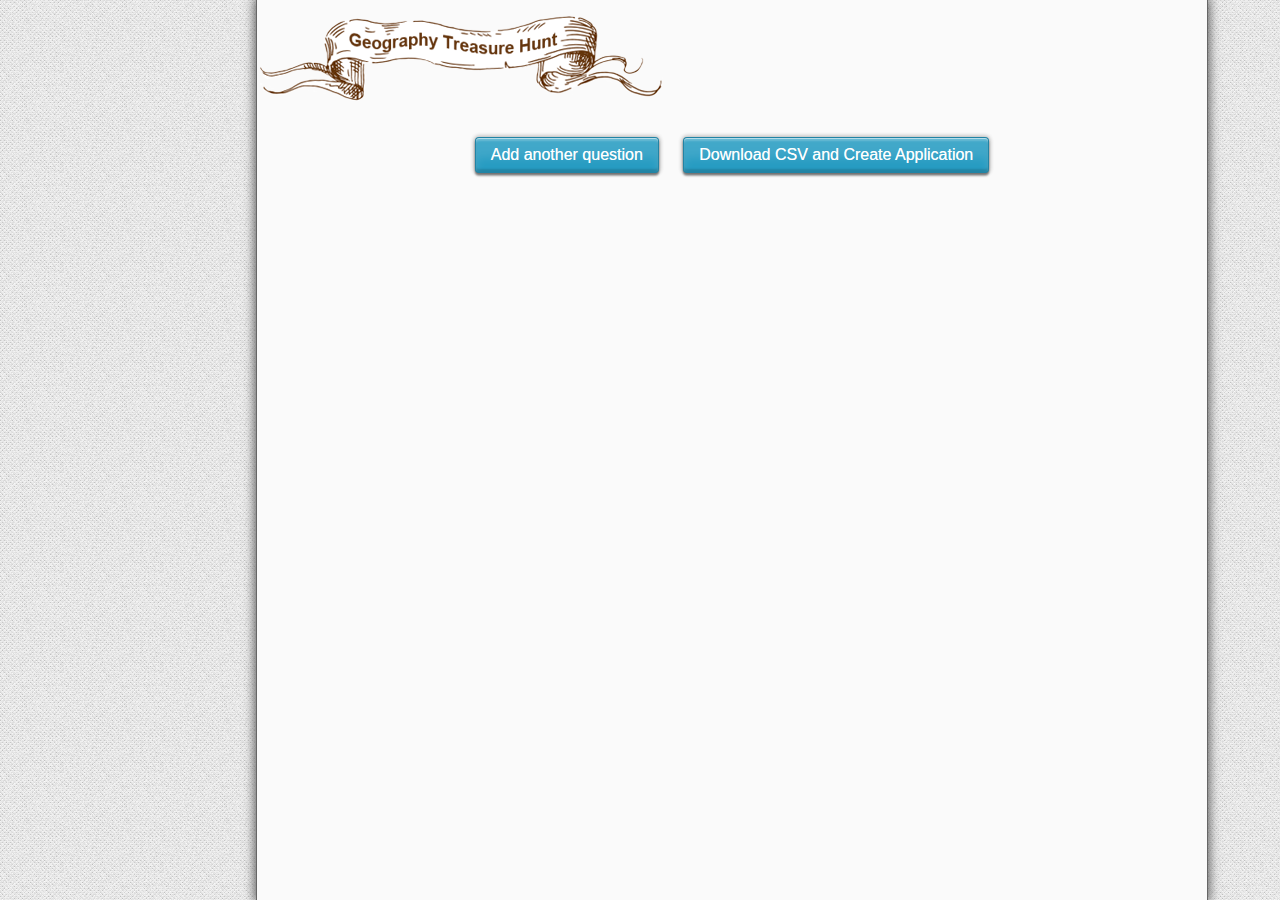
==== index.html @ 8e556167 "to 3.2 full api" ====
<!DOCTYPE HTML PUBLIC "-//W3C//DTD HTML 4.01 Transitional//EN" "http://www.w3.org/TR/html4/loose.dtd">
<html>
  <head>
    <meta http-equiv="Content-Type" content="text/html; charset=utf-8">
    <title>Geography Treasure Hunt Creator</title>
    <link rel="stylesheet" type="text/css" href="http://serverapi.arcgisonline.com/jsapi/arcgis/3.2/js/dojo/dijit/themes/claro/claro.css">
    <link rel="stylesheet" type="text/css" href="http://serverapi.arcgisonline.com/jsapi/arcgis/3.2/js/esri/css/esri.css" />
    <link rel="stylesheet" type="text/css" href="css/layout.css"/>

    <script type="text/javascript">var djConfig = {parseOnLoad: true};</script>
    <script type="text/javascript" src="http://serverapi.arcgisonline.com/jsapi/arcgis/?v=3.2"></script>
    <script type="text/javascript" src="http://code.jquery.com/jquery-1.8.2.min.js"></script>
    <script type="text/javascript" src="javascript/jquery.autosize-min.js"></script>
    <script type="text/javascript" src="javascript/jquery.placeholder.min.js"></script>
    <script type="text/javascript" src="javascript/generateFile.js"></script>
    <script type="text/javascript" src="javascript/layout.js"></script>
  </head>

  <body>
    <div id="content">
      <div id="banner">
        <img id="bannerArt" src="css/images/TreasureArt.png" alt="Geography Treasure Hunt">
      </div><!--banner-->
      <div id="mainError" class="error">
        <h3 id="mainErrorMesssage">The following error(s) occured:</h3>
        <ul id="errorMessages">
        </ul>
      </div><!--mainError-->
      <div id="questionsWrapper">
      </div><!--/questionsWrapper-->
      <!--<button id='new' type="button" onclick="createNewQuestion()">Add another question</button>-->
      <!--<button id='export' type="button" onclick="exportCSV(event)">Export CSV</button>-->
      <center style="padding-bottom:20px">
        <a href="#" id="newQuestion" class="modern embossed-link" onclick="createNewQuestion()">Add another question</a>
        <a href="#" class="modern embossed-link" onclick="exportCSV(event)">Download CSV and Create Application</a>
      </center>
    </div><!--/content-->
  </body>
</html>
---- css/layout.css ----
html,body,div,dl,dt,dd,h1,h2,h3,h4,h5,h6,pre,form,p,blockquote,fieldset,input,hr {margin:0; padding:0;}
h1,h2,h3,h4,h5,h6,pre,code,address,caption,cite,code,em,strong,th {font-size:1em; font-weight:normal; font-style:normal;}
fieldset,img,hr {border:none;}
caption,th {text-align:left;}
table {border-collapse:collapse; border-spacing:0;}
td {vertical-align:top;}

body{
    background:#999;
    background-image:url("images/background.jpg");
    color:#65350b;
    font-family:Arial, Helvetica, sans-serif;
}

a{
    color:#fff;
}

a.noButton{
    color:#1c99c2;
}


#banner{
    margin:15px 0 15px 0;
}

#bannerArt{
    margin:auto;
}

#content{
    position:absolute;
    background:#fafafa;
    left:20%;
    width:60%;
    max-width:1100px;
    min-width:950px;
    min-height:100%;
    border-left:1px solid #666;
    border-right:1px solid #666;
    -moz-box-shadow: 0px 0px 10px 2px #666;
    -webkit-box-shadow: 0px 0px 10px 2px #666;
    box-shadow: 0px 0px 10px 2px #666;
}

.error{
    display:none;
    font-size:20px;
    font-weight:bold;
    color:#C43D40;
}

#mainError{
    display:none;
    margin:25px;
    background:#FFCDCC;
    color:#C43D40;
    padding:15px;
    border:2px solid #C43D40;
    font-size:18px;
    font-weight:normal;
}

#mainErrorMesssage{
    font-size:20px;
    font-weight:bold;
}

#questionsWrapper{    
    margin:25px;
}

#instuctionsWrapper{    
    margin:25px;
}

#webmap{
    width:400px;
    background:#fafafa;
    font-family:Georgia, serif;
    font-size:16px;
    color:#1c99c2;
    padding:3px;
    border:3px solid #dadada;
    text-overflow: ellipsis;
    -o-text-overflow: ellipsis;
    outline:none;
}

.questionHeader{
    color:#1c99c2;
    font-size:28px;
    font-family:Georgia, serif;
    padding:10px 0 10px 0;
    border-top:1px solid #65350b;
}

.questionContent{
    padding-top:10px;
    font-size:18px;
}

.stepHeader{
    color:#1c99c2;
    font-size:28px;
    font-family:Georgia, serif;
    padding:10px 0 10px 0;
    border-top:1px solid #65350b;
    cursor:pointer;
}

.stepContent{
    display:none;
    padding-top:10px;
    font-size:18px;
}

.insetInstructions{
    font-style:italic;
    font-size:16px;
}

.screenshot{
    position:relative;
    width:100%;
    margin:7px 0 15px 0;
    border:3px solid #dadada;
    overflow:hidden;    
}

.question{
    color:#1c99c2;
    background:#fafafa;
    font-size:24px;
    font-family:Georgia, serif;
    padding:3px;
    margin:0;
    border:3px solid #dadada;
    width:85%;
    outline:none;
    text-overflow: ellipsis;
    -o-text-overflow: ellipsis;
}

.textInput{
    width:100%;
    height:20px;
    background:#fafafa;
    font-family:Georgia, serif;
    font-size:16px;
    color:#1c99c2;
    padding:3px;
    resize:none;
    margin-bottom:10px;
    border:3px solid #dadada;
    text-overflow: ellipsis;
    -o-text-overflow: ellipsis;
    outline:none;
}

.mapWrapper{
    position:relative;
    width:100%;
    height:500px;
    margin-top:7px;
    border:3px solid #dadada;
    overflow:hidden;
}

.map{
    position:absolute;
    width:100%;
    height:100%;
}

.mapBlind{
    position:absolute;
    background:#444;
    top:0;
    width:100%;
    height:100%;
    z-index:100;
    cursor:pointer;
}

.locationTable{
    position:absolute;
    color:#fafafa;
    width:100%;
    height:100%;
    text-align:center;
    z-index:101;
}

.locationTable td{
    padding:5px;
}

.latLongText{   
    background:#fafafa;
    font-family:Georgia, serif;
    font-weight:bold;
    text-align:center;
    color:#1c99c2;
    padding:3px;
    border:3px solid #dadada;
    text-overflow: ellipsis;
    -o-text-overflow: ellipsis;
    outline:none;
}

.modern {
  display: inline-block;
  margin: 10px;
  padding: 8px 15px;
  background: #279cc2;
  border: 1px solid rgba(0,0,0,0.15);
  border-radius: 4px;
  transition: all 0.3s ease-out;
  box-shadow:
    inset 0 1px 0 rgba(255,255,255,0.5),
    0 2px 2px rgba(0,0,0,0.3),
    0 0 4px 1px rgba(0,0,0,0.2);

  /* Font styles */
  text-decoration: none;
  text-shadow: 0 0px rgba(255,255,255,0.7);
}

.modern:hover  { background: #1c99c2; }

.embossed-link {
  box-shadow: 
    inset 0 3px 2px rgba(255,255,255,.22), 
    inset 0 -3px 2px rgba(0,0,0,.17), 
    inset 0 20px 10px rgba(255,255,255,.12), 
    0 0 4px 1px rgba(0,0,0,.1), 
    0 3px 2px rgba(0,0,0,.2);
}

.modern.embossed-link {
  box-shadow:
    inset 0 1px 0 rgba(255,255,255,0.5),
    0 2px 2px rgba(0,0,0,0.3),
    0 0 4px 1px rgba(0,0,0,0.2),
    inset 0 3px 2px rgba(255,255,255,.22), 
    inset 0 -3px 2px rgba(0,0,0,.15), 
    inset 0 20px 10px rgba(255,255,255,.12), 
    0 0 4px 1px rgba(0,0,0,.1), 
    0 3px 2px rgba(0,0,0,.2);
}

.modern.embossed-link:active {
  box-shadow: 
    inset 0 -2px 1px rgba(255,255,255,0.2),
    inset 0 3px 2px rgba(0,0,0,0.12);
}

.placeholder {
    color:#999
}

::-webkit-input-placeholder {
    color:#999;
}

:-moz-placeholder {
    color:#999;
}
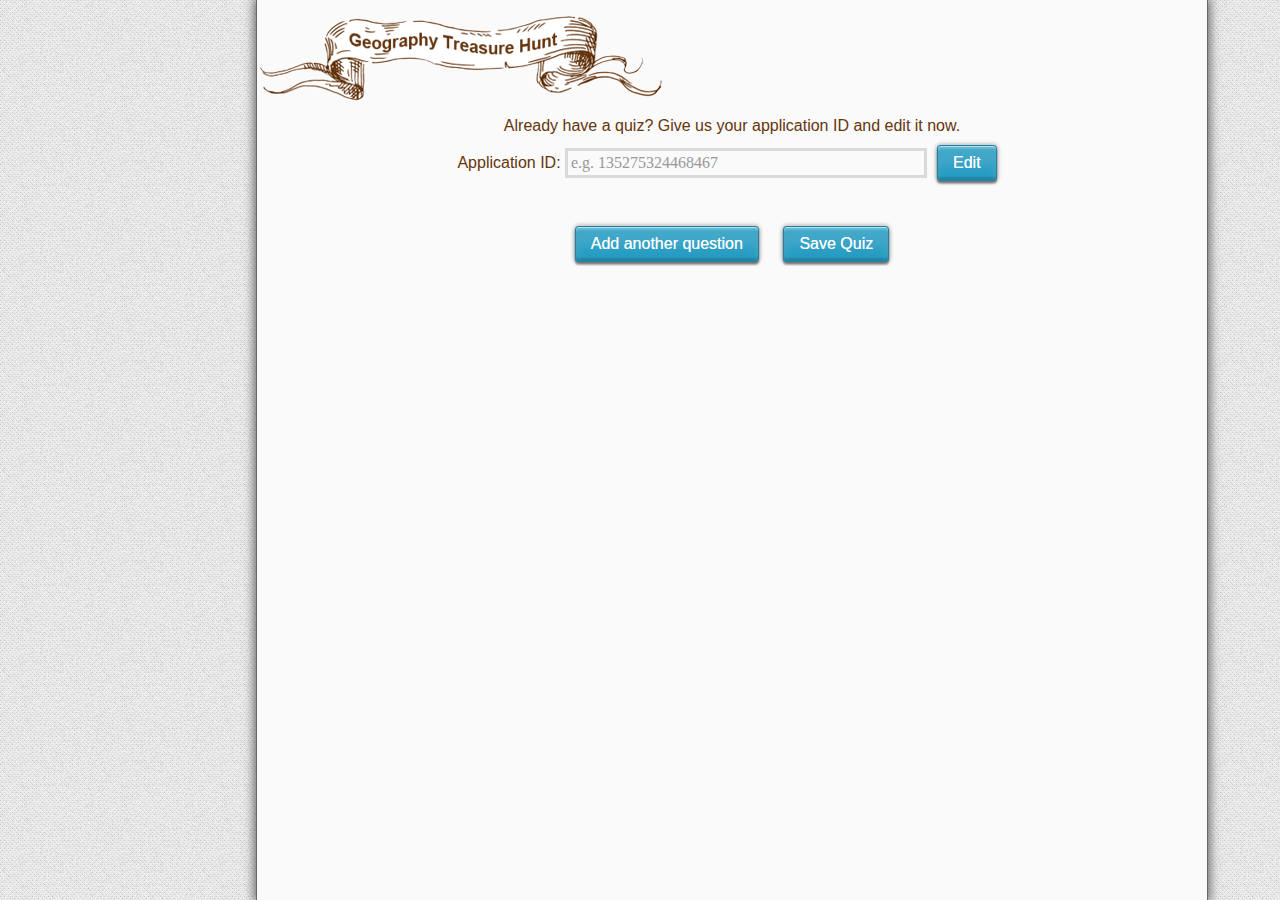
==== commit e4a8cb61: "load questions from app id" ====
--- a/index.html
+++ b/index.html
@@ -21,6 +21,9 @@
       <div id="banner">
         <img id="bannerArt" src="css/images/TreasureArt.png" alt="Geography Treasure Hunt">
       </div><!--banner-->
+      <div id="preQuestionContent">
+        <p id="editText">Already have a quiz? Give us your application ID and edit it now.<br>Application ID: <input type='text' id='appId'  placeholder='e.g. 135275324468467'><a href="#" class="modern embossed-link" onclick="queryQuiz()">Edit</a><br><span id="appIdError"></span></p>
+      </div><!--/preQuestionContent-->
       <div id="mainError" class="error">
         <h3 id="mainErrorMesssage">The following error(s) occured:</h3>
         <ul id="errorMessages">
@@ -32,7 +35,8 @@
       <!--<button id='export' type="button" onclick="exportCSV(event)">Export CSV</button>-->
       <center style="padding-bottom:20px">
         <a href="#" id="newQuestion" class="modern embossed-link" onclick="createNewQuestion()">Add another question</a>
-        <a href="#" class="modern embossed-link" onclick="exportCSV(event)">Download CSV and Create Application</a>
+        <!--<a href="#" class="modern embossed-link" onclick="exportCSV(event)">Download CSV and Create Application</a>-->
+        <a href="#" class="modern embossed-link" onclick="saveQuiz()">Save Quiz</a>
       </center>
     </div><!--/content-->
   </body>
--- a/css/layout.css
+++ b/css/layout.css
@@ -67,12 +67,36 @@
     font-weight:bold;
 }
 
-#questionsWrapper{    
+#questionsWrapper{
     margin:25px;
 }
 
-#instuctionsWrapper{    
+#instuctionsWrapper{
     margin:25px;
+}
+
+#preQuestionContent{
+    text-align:center;
+}
+
+#appId{
+    width:350px;
+    background:#fafafa;
+    font-family:Georgia, serif;
+    font-size:16px;
+    color:#1c99c2;
+    padding:3px;
+    border:3px solid #dadada;
+    text-overflow: ellipsis;
+    -o-text-overflow: ellipsis;
+    outline:none;
+}
+
+#appIdError{
+    display:none;
+    font-size:16px;
+    font-weight:bold;
+    color:#C43D40;
 }
 
 #webmap{
@@ -126,7 +150,7 @@
     width:100%;
     margin:7px 0 15px 0;
     border:3px solid #dadada;
-    overflow:hidden;    
+    overflow:hidden;
 }
 
 .question{
@@ -163,7 +187,7 @@
     position:relative;
     width:100%;
     height:500px;
-    margin-top:7px;
+    margin:7px 0 10px 0;
     border:3px solid #dadada;
     overflow:hidden;
 }
@@ -197,7 +221,7 @@
     padding:5px;
 }
 
-.latLongText{   
+.latLongText{
     background:#fafafa;
     font-family:Georgia, serif;
     font-weight:bold;
@@ -231,11 +255,11 @@
 .modern:hover  { background: #1c99c2; }
 
 .embossed-link {
-  box-shadow: 
-    inset 0 3px 2px rgba(255,255,255,.22), 
-    inset 0 -3px 2px rgba(0,0,0,.17), 
-    inset 0 20px 10px rgba(255,255,255,.12), 
-    0 0 4px 1px rgba(0,0,0,.1), 
+  box-shadow:
+    inset 0 3px 2px rgba(255,255,255,.22),
+    inset 0 -3px 2px rgba(0,0,0,.17),
+    inset 0 20px 10px rgba(255,255,255,.12),
+    0 0 4px 1px rgba(0,0,0,.1),
     0 3px 2px rgba(0,0,0,.2);
 }
 
@@ -244,15 +268,15 @@
     inset 0 1px 0 rgba(255,255,255,0.5),
     0 2px 2px rgba(0,0,0,0.3),
     0 0 4px 1px rgba(0,0,0,0.2),
-    inset 0 3px 2px rgba(255,255,255,.22), 
-    inset 0 -3px 2px rgba(0,0,0,.15), 
-    inset 0 20px 10px rgba(255,255,255,.12), 
-    0 0 4px 1px rgba(0,0,0,.1), 
+    inset 0 3px 2px rgba(255,255,255,.22),
+    inset 0 -3px 2px rgba(0,0,0,.15),
+    inset 0 20px 10px rgba(255,255,255,.12),
+    0 0 4px 1px rgba(0,0,0,.1),
     0 3px 2px rgba(0,0,0,.2);
 }
 
 .modern.embossed-link:active {
-  box-shadow: 
+  box-shadow:
     inset 0 -2px 1px rgba(255,255,255,0.2),
     inset 0 3px 2px rgba(0,0,0,0.12);
 }
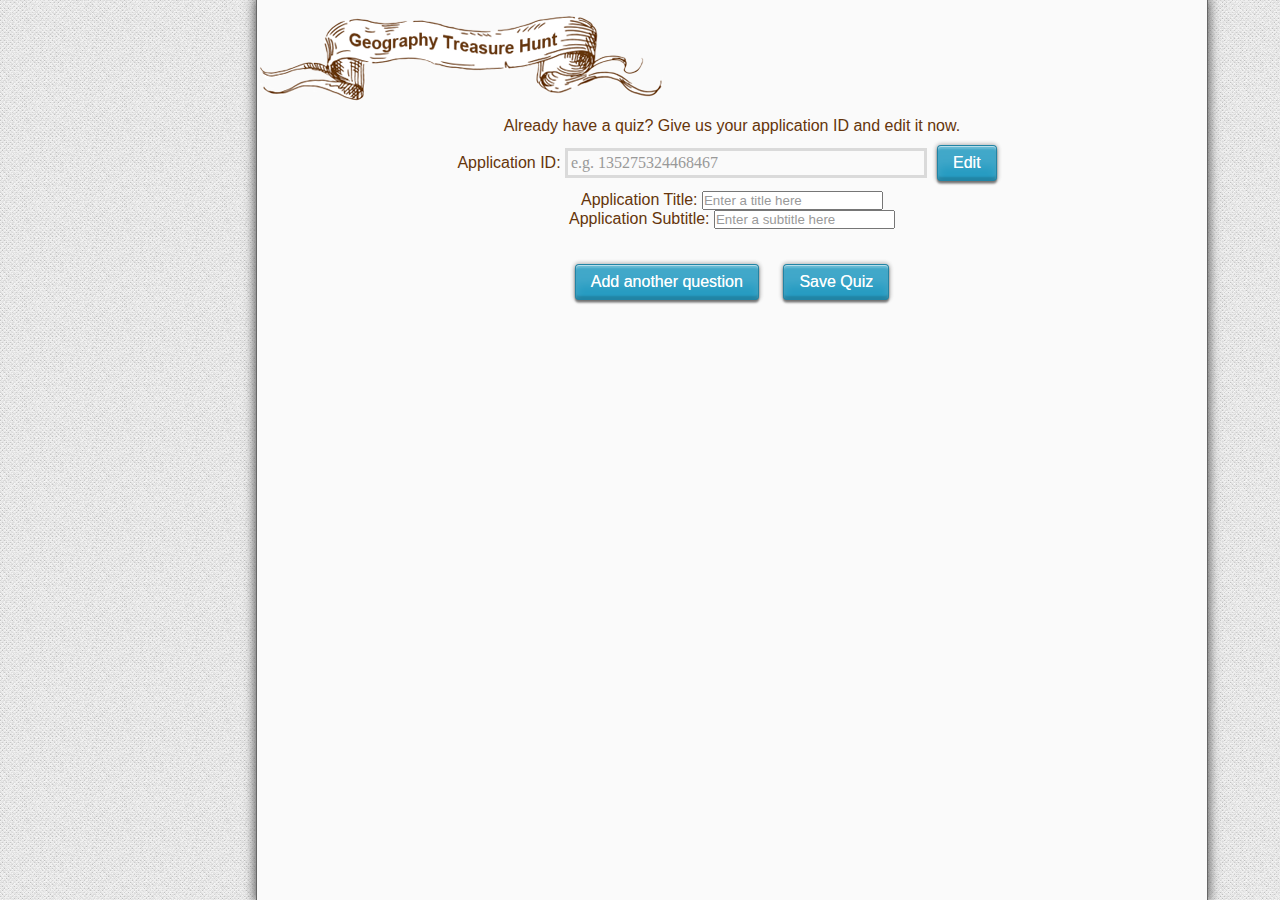
==== commit 326be87b: "add and edit features" ====
--- a/index.html
+++ b/index.html
@@ -23,6 +23,7 @@
       </div><!--banner-->
       <div id="preQuestionContent">
         <p id="editText">Already have a quiz? Give us your application ID and edit it now.<br>Application ID: <input type='text' id='appId'  placeholder='e.g. 135275324468467'><a href="#" class="modern embossed-link" onclick="queryQuiz()">Edit</a><br><span id="appIdError"></span></p>
+        <p id="appConfi">Application Title: <input type='text' id='appTitle'  placeholder='Enter a title here'><br>Application Subtitle: <input type='text' id='appSubtitle'  placeholder='Enter a subtitle here'></p>
       </div><!--/preQuestionContent-->
       <div id="mainError" class="error">
         <h3 id="mainErrorMesssage">The following error(s) occured:</h3>
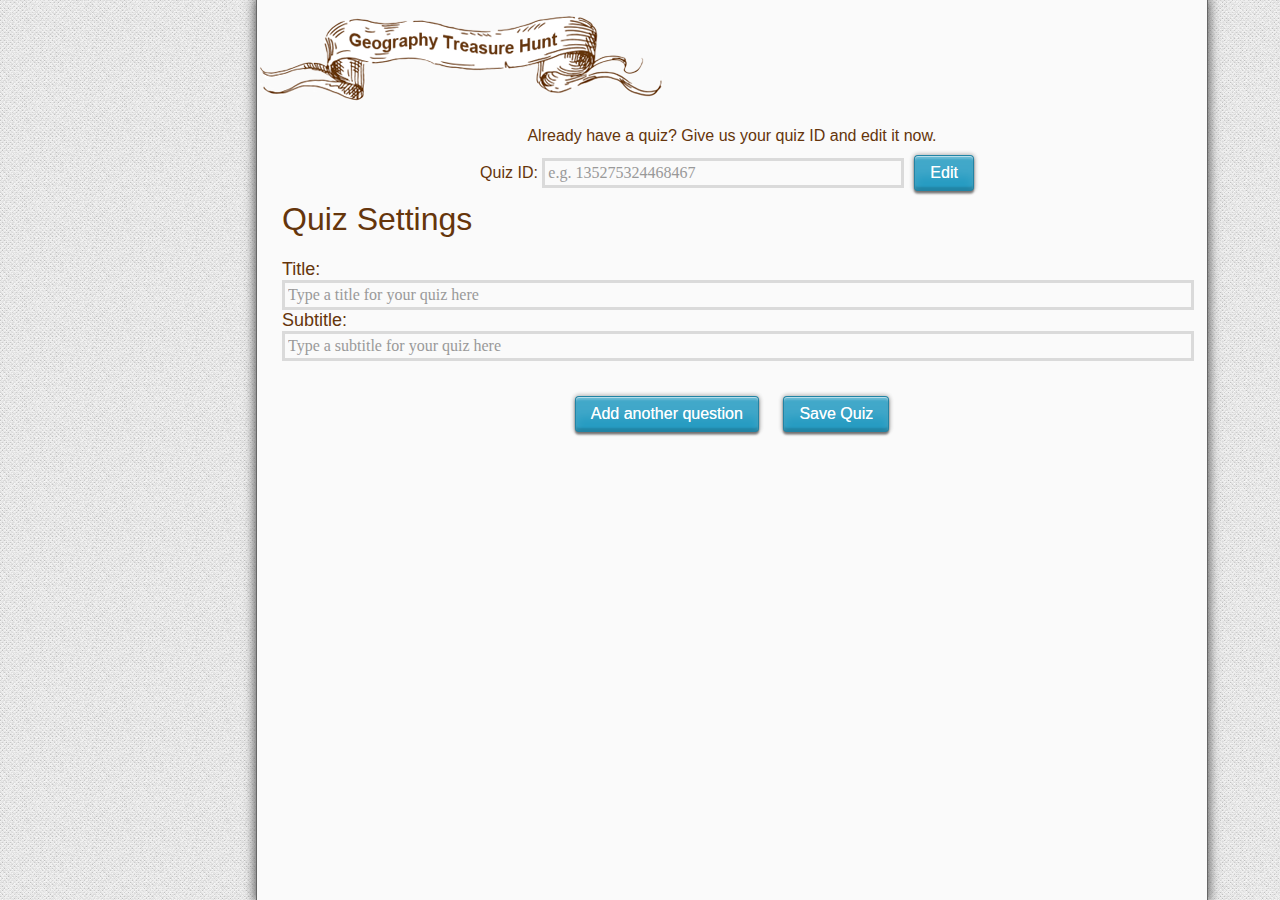
==== commit 6bdc8dad: "begin applicaton settings" ====
--- a/index.html
+++ b/index.html
@@ -22,8 +22,9 @@
         <img id="bannerArt" src="css/images/TreasureArt.png" alt="Geography Treasure Hunt">
       </div><!--banner-->
       <div id="preQuestionContent">
-        <p id="editText">Already have a quiz? Give us your application ID and edit it now.<br>Application ID: <input type='text' id='appId'  placeholder='e.g. 135275324468467'><a href="#" class="modern embossed-link" onclick="queryQuiz()">Edit</a><br><span id="appIdError"></span></p>
-        <p id="appConfi">Application Title: <input type='text' id='appTitle'  placeholder='Enter a title here'><br>Application Subtitle: <input type='text' id='appSubtitle'  placeholder='Enter a subtitle here'></p>
+        <p id="editText">Already have a quiz? Give us your quiz ID and edit it now.<br>Quiz ID: <input type='text' id='appId'  placeholder='e.g. 135275324468467' class="introInput"><a href="#" class="modern embossed-link" onclick="queryQuiz()">Edit</a><br><span id="appIdError"></span></p>
+        <h2 id="quizSettings">Quiz Settings</h2>
+        <p id="appConfig"><br>Title:<br><input type='text' id='appTitle' class="introInput quizSettings" placeholder='Type a title for your quiz here'><br>Subtitle:<br><input type='text' id='appSubtitle' class="introInput quizSettings" placeholder='Type a subtitle for your quiz here'></p>
       </div><!--/preQuestionContent-->
       <div id="mainError" class="error">
         <h3 id="mainErrorMesssage">The following error(s) occured:</h3>
--- a/css/layout.css
+++ b/css/layout.css
@@ -76,20 +76,36 @@
 }
 
 #preQuestionContent{
+    margin:25px;
+}
+
+#quizSettings{
+    font-size:32px;
+}
+
+#appConfig{
+    font-size:18px;
+}
+
+.introInput{
+    width:350px;
+    background:#fafafa;
+    font-family:Georgia, serif;
+    font-size:16px;
+    color:#1c99c2;
+    padding:3px;
+    border:3px solid #dadada;
+    text-overflow: ellipsis;
+    -o-text-overflow: ellipsis;
+    outline:none;
+}
+
+.quizSettings{
+    width:100%;
+}
+
+#editText{
     text-align:center;
-}
-
-#appId{
-    width:350px;
-    background:#fafafa;
-    font-family:Georgia, serif;
-    font-size:16px;
-    color:#1c99c2;
-    padding:3px;
-    border:3px solid #dadada;
-    text-overflow: ellipsis;
-    -o-text-overflow: ellipsis;
-    outline:none;
 }
 
 #appIdError{
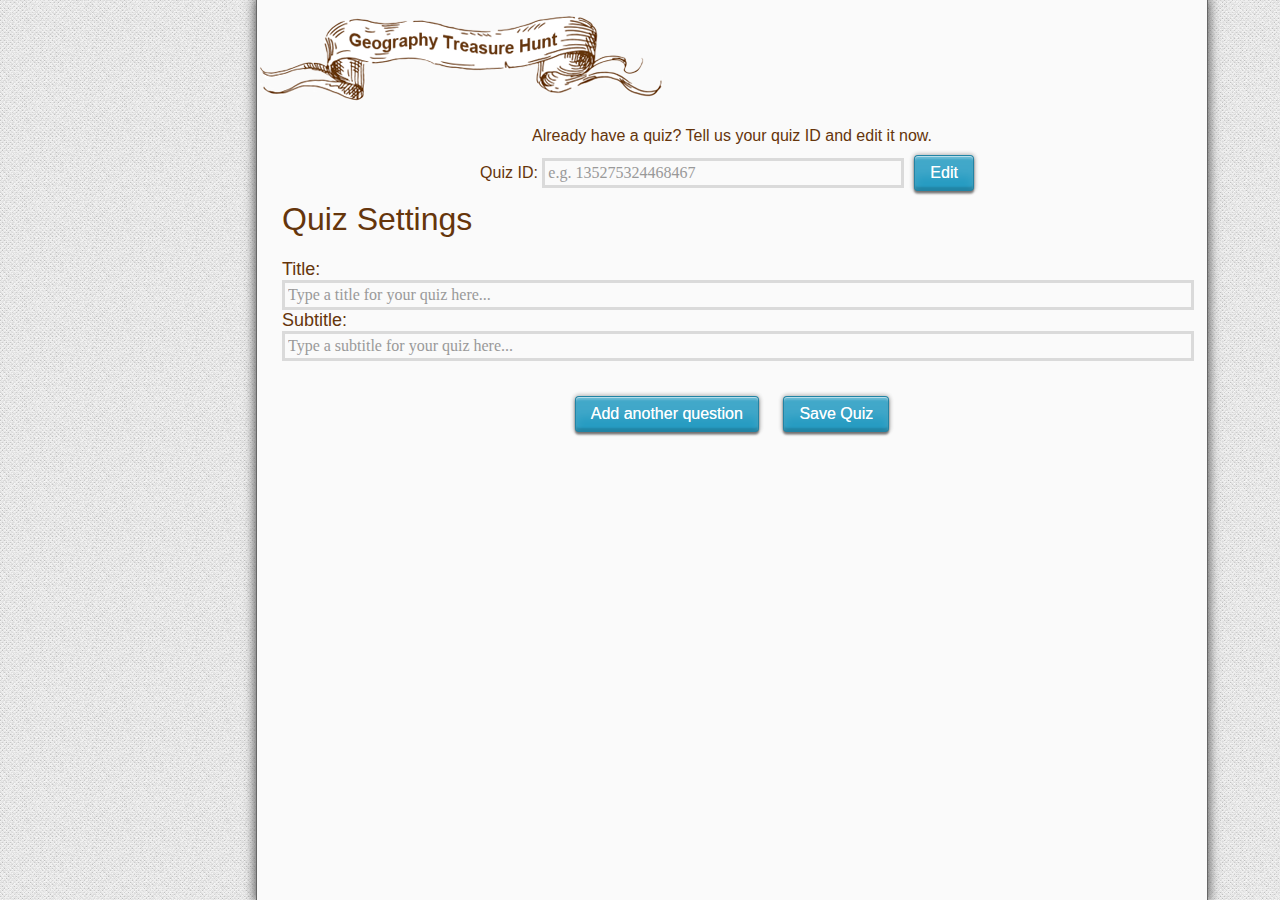
==== commit 9f6f1d5d: "view app" ====
--- a/index.html
+++ b/index.html
@@ -22,9 +22,9 @@
         <img id="bannerArt" src="css/images/TreasureArt.png" alt="Geography Treasure Hunt">
       </div><!--banner-->
       <div id="preQuestionContent">
-        <p id="editText">Already have a quiz? Give us your quiz ID and edit it now.<br>Quiz ID: <input type='text' id='appId'  placeholder='e.g. 135275324468467' class="introInput"><a href="#" class="modern embossed-link" onclick="queryQuiz()">Edit</a><br><span id="appIdError"></span></p>
+        <p id="editText">Already have a quiz? Tell us your quiz ID and edit it now.<br>Quiz ID: <input type='text' id='appId'  placeholder='e.g. 135275324468467' class="introInput"><a href="#" class="modern embossed-link" onclick="queryQuiz()">Edit</a><br><span id="appIdError"></span></p>
         <h2 id="quizSettings">Quiz Settings</h2>
-        <p id="appConfig"><br>Title:<br><input type='text' id='appTitle' class="introInput quizSettings" placeholder='Type a title for your quiz here'><br>Subtitle:<br><input type='text' id='appSubtitle' class="introInput quizSettings" placeholder='Type a subtitle for your quiz here'></p>
+        <p id="appConfig"><br>Title:<br><input type='text' id='appTitle' class="introInput quizSettings" placeholder='Type a title for your quiz here...'><br>Subtitle:<br><input type='text' id='appSubtitle' class="introInput quizSettings" placeholder='Type a subtitle for your quiz here...'></p>
       </div><!--/preQuestionContent-->
       <div id="mainError" class="error">
         <h3 id="mainErrorMesssage">The following error(s) occured:</h3>
@@ -37,9 +37,14 @@
       <!--<button id='export' type="button" onclick="exportCSV(event)">Export CSV</button>-->
       <center style="padding-bottom:20px">
         <a href="#" id="newQuestion" class="modern embossed-link" onclick="createNewQuestion()">Add another question</a>
-        <!--<a href="#" class="modern embossed-link" onclick="exportCSV(event)">Download CSV and Create Application</a>-->
         <a href="#" class="modern embossed-link" onclick="saveQuiz()">Save Quiz</a>
+        <a href="#" id="launch" class="modern embossed-link" onclick="launchApp()">View Quiz</a>
       </center>
     </div><!--/content-->
+    <div id="modal"></div>
+    <div id="viewContent">
+        <p id="viewText">Below is your quiz id. You must retain this if you ever want to edit your quiz.<br><br><span id="quizID"></span><br><br><a href="#" id="toQuiz" class="modern embossed-link" onclick="goToQuiz()">Go to Quiz</a></p>
+    </div><!--viewContent-->
+
   </body>
 </html>--- a/css/layout.css
+++ b/css/layout.css
@@ -248,6 +248,41 @@
     text-overflow: ellipsis;
     -o-text-overflow: ellipsis;
     outline:none;
+}
+
+#launch{
+    display:none;
+}
+
+#modal{
+    display:none;
+    position:absolute;
+    background:#000;
+    top:0;
+    height:100%;
+    width:100%;
+}
+
+#viewContent{
+    display:none;
+    position:absolute;
+    background:#fafafa;
+    width:600px;
+    z-index:1000;
+}
+
+#viewText{
+    padding:25px;
+    text-align:center;
+    color:#1c99c2;
+}
+
+#quizID{
+    font-family:Georgia, serif;
+    color:#65350b;
+    font-size:28px;
+    font-weight:bold;
+    text-align:center;
 }
 
 .modern {
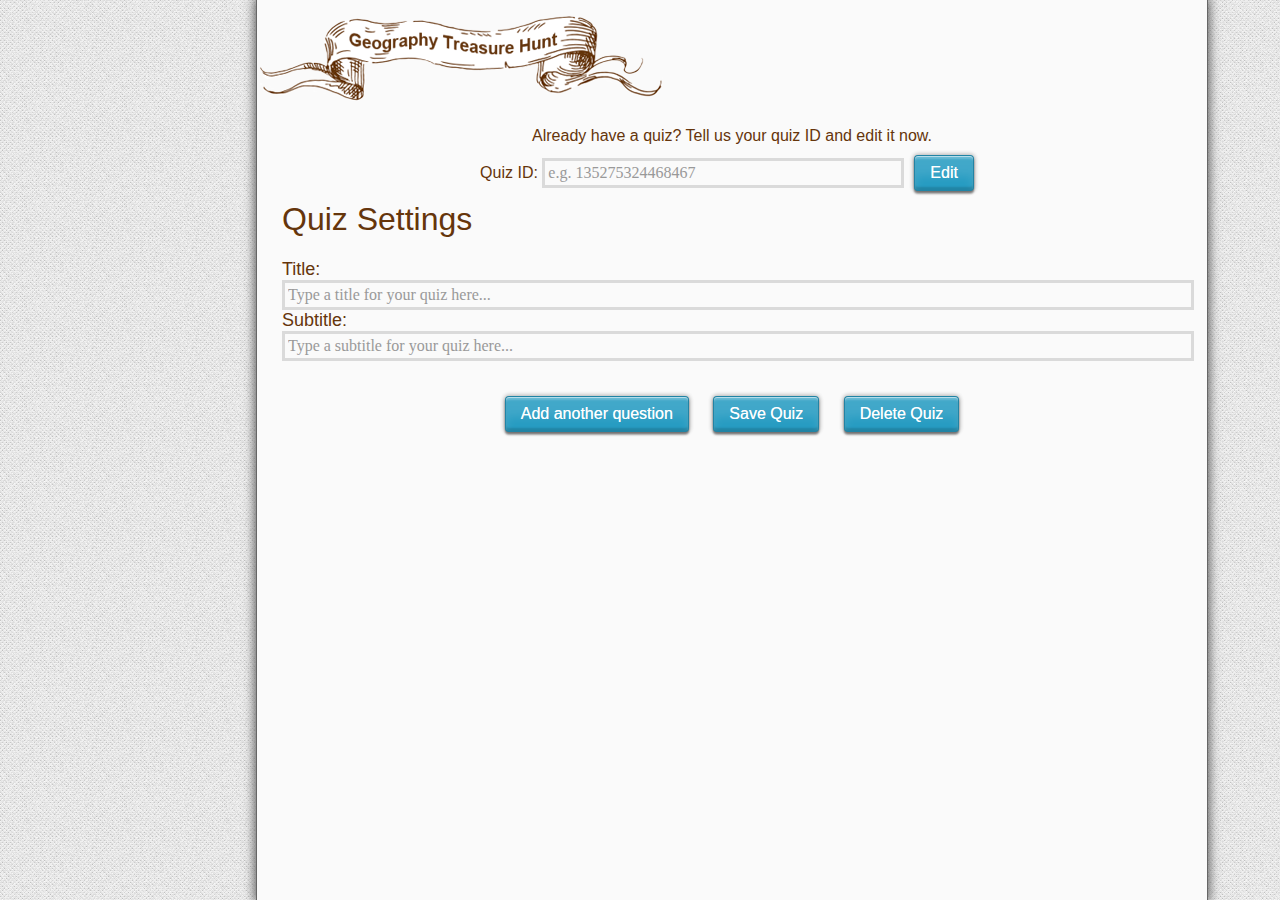
==== commit b22722d1: "delete entire quiz" ====
--- a/index.html
+++ b/index.html
@@ -33,11 +33,10 @@
       </div><!--mainError-->
       <div id="questionsWrapper">
       </div><!--/questionsWrapper-->
-      <!--<button id='new' type="button" onclick="createNewQuestion()">Add another question</button>-->
-      <!--<button id='export' type="button" onclick="exportCSV(event)">Export CSV</button>-->
       <center style="padding-bottom:20px">
-        <a href="#" id="newQuestion" class="modern embossed-link" onclick="createNewQuestion()">Add another question</a>
+        <span id="newQuestion" class="modern embossed-link button" onclick="createNewQuestion()">Add another question</span>
         <a href="#" class="modern embossed-link" onclick="saveQuiz()">Save Quiz</a>
+        <a href="#" class="modern embossed-link" onclick="deleteQuiz()">Delete Quiz</a>
         <a href="#" id="launch" class="modern embossed-link" onclick="launchApp()">View Quiz</a>
       </center>
     </div><!--/content-->
--- a/css/layout.css
+++ b/css/layout.css
@@ -18,6 +18,10 @@
 
 a.noButton{
     color:#1c99c2;
+}
+
+.button{
+    color:#fff;
 }
 
 
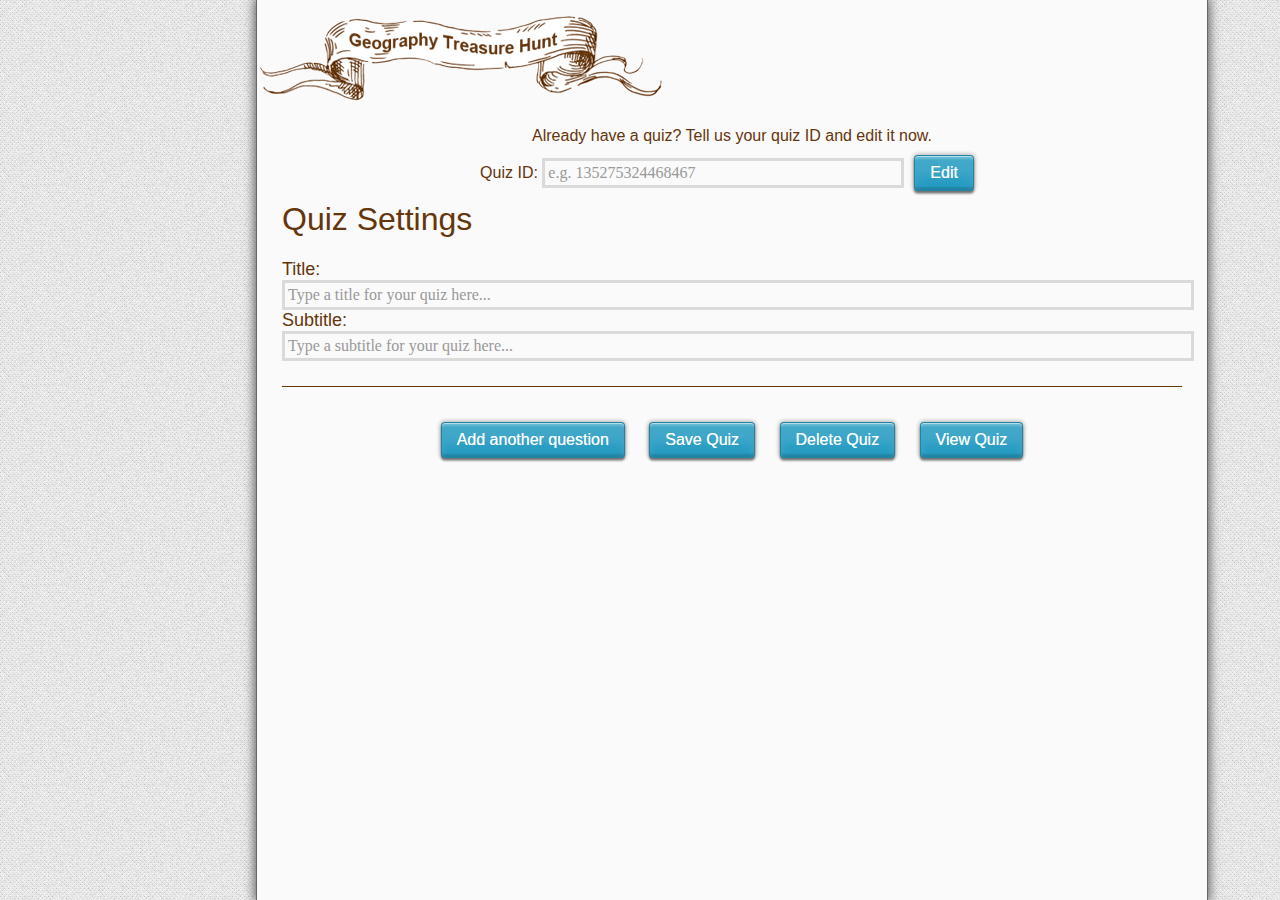
==== commit f467c703: "small style changes" ====
--- a/index.html
+++ b/index.html
@@ -33,12 +33,12 @@
       </div><!--mainError-->
       <div id="questionsWrapper">
       </div><!--/questionsWrapper-->
-      <center style="padding-bottom:20px">
+      <div id="bottomButtons">
         <span id="newQuestion" class="modern embossed-link button" onclick="createNewQuestion()">Add another question</span>
-        <a href="#" class="modern embossed-link" onclick="saveQuiz()">Save Quiz</a>
+        <a href="#mainError" class="modern embossed-link" onclick="saveQuiz()">Save Quiz</a>
         <a href="#" class="modern embossed-link" onclick="deleteQuiz()">Delete Quiz</a>
-        <a href="#" id="launch" class="modern embossed-link" onclick="launchApp()">View Quiz</a>
-      </center>
+        <a href="#mainError" id="launch" class="modern embossed-link" onclick="launchApp()">View Quiz</a>
+      </div>
     </div><!--/content-->
     <div id="modal"></div>
     <div id="viewContent">
--- a/css/layout.css
+++ b/css/layout.css
@@ -254,10 +254,6 @@
     outline:none;
 }
 
-#launch{
-    display:none;
-}
-
 #modal{
     display:none;
     position:absolute;
@@ -287,6 +283,13 @@
     font-size:28px;
     font-weight:bold;
     text-align:center;
+}
+
+#bottomButtons{
+    margin:25px;
+    padding-top:25px;
+    text-align:center;
+    border-top:1px solid #65350b;
 }
 
 .modern {
@@ -305,6 +308,7 @@
   /* Font styles */
   text-decoration: none;
   text-shadow: 0 0px rgba(255,255,255,0.7);
+  cursor:pointer;
 }
 
 .modern:hover  { background: #1c99c2; }
@@ -346,4 +350,11 @@
 
 :-moz-placeholder {
     color:#999;
+}
+
+.remove{
+    font-size:16px;
+    font-family:Arial, Helvetica, sans-serif;
+    text-align:center;
+    margin-left:0;
 }